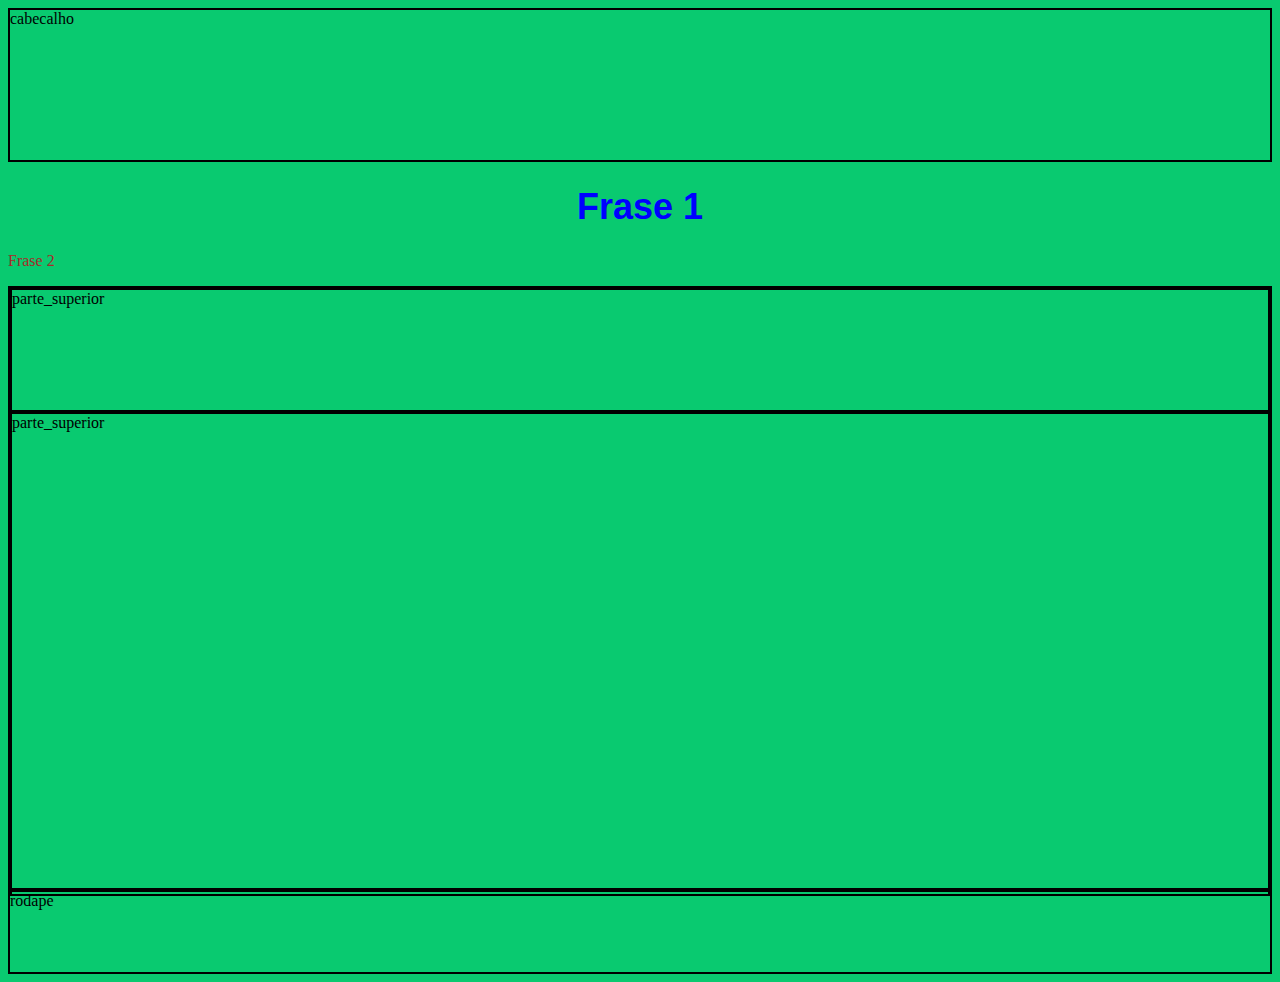
==== index.html @ 735c4c6e "Initial commit" ====
<!DOCTYPE html>
<html lang="pt-br">
    <meta charset="UTF-8">
    <title>Bootcamp Servicenow - Soulcode Academy</title>
    <meta http-equiv="X-UA-Compatible" content="IE=edge">
    <meta name="viewport" content="width=device-width, initial-scale=1.0">
    <meta http-equiv="refresh" content="30">
    <meta name="author" content="Thiago Soares">
    <meta name="description" content="Curso de Servicenow">
    <!--keywords não usado mais no google devido a quantidade usada de caracteres-->
    <meta name="keywords" content="Curso HTML, Curso Servicenow">
    <!--CSS-->
    <link rel="stylesheet" href="./estilo.css">

 <!-- 
  <style>
    body {background-color: powderblue;}
    h1 {color: red;}
    p {color: blue;}
  </style>
 --> 
</head>
  <body>
    <!-- <p><b><i><u>Primeira aula de HTML - Servicenow</u></i></b></p> -->
    <!-- <h1>Testando Extensão</h1> -->
    <div id="cabecalho">cabecalho</div>
      <h1>Frase 1</h1>
      <p>Frase 2</p>

    <div id="corpo">
      <div id="parte_superior">parte_superior</div>
      <div id="parte_inferior">parte_superior</div>
    </div>
    
    <div id="rodape">rodape</div>
  </body>
</html>
---- estilo.css ----
/* SELETOR {
  propriedade1: valor_1;
  propriedade2: valor_2;
}
*/
body {
  background-color: rgb(9, 202, 112);
}

h1{
  color: blue;
  font-family: Verdana, Geneva, Tahoma, sans-serif;
  font-size: 36px;
  /* background-color: darkgoldenrod; */
  text-align: center;
  text-shadow: 10px;
}

p{
  font-size: 16px;
  color: brown;
}

div{
  border: solid 2px;
}

#cabecalho{
  height: 150px;
}

#corpo{
  height: 600px;
}

#rodape{
  height: 80px;
}

#parte_superior{
  height: 120px;
}

#parte_inferior{
  height: 480px;
}
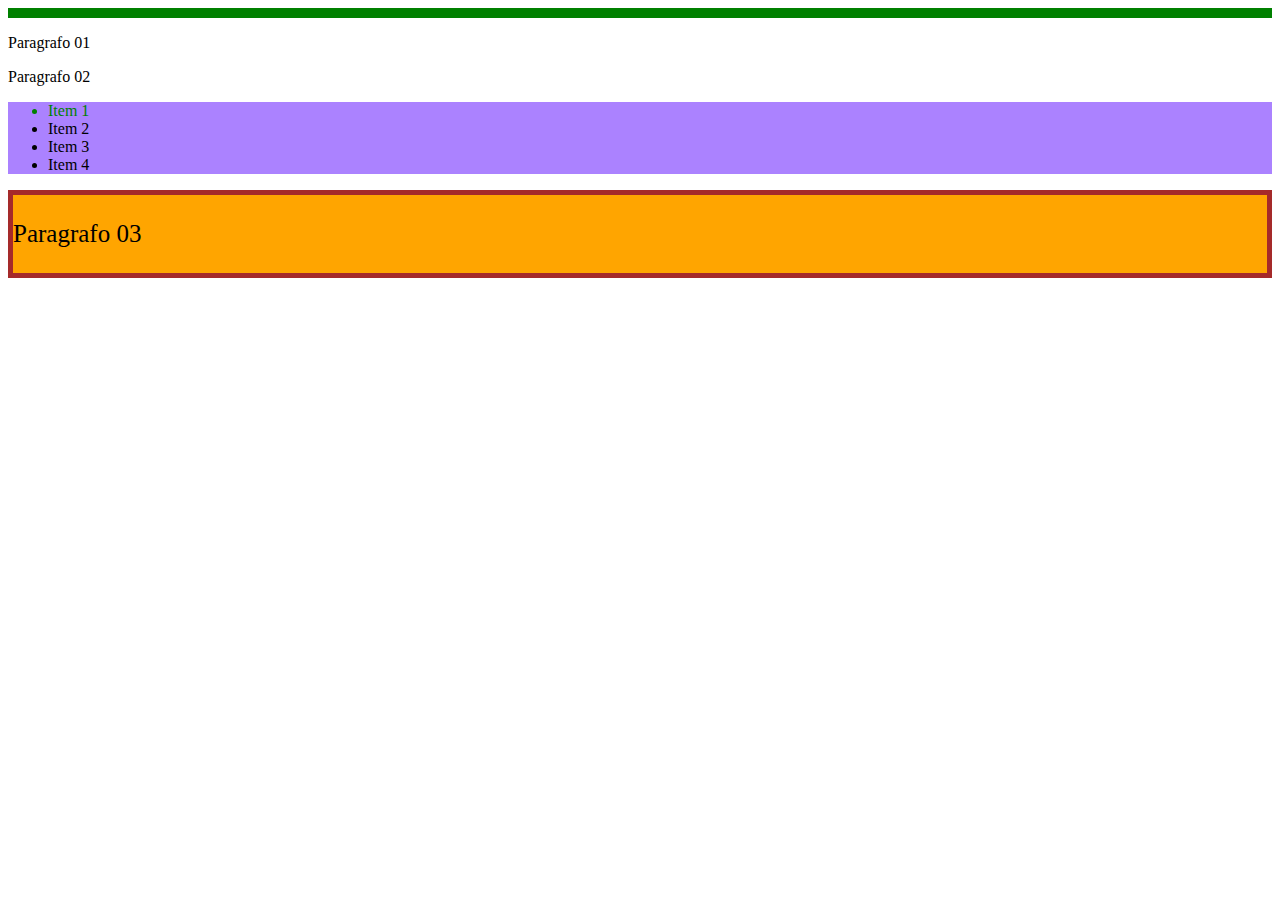
==== commit c51cc424: "update" ====
--- a/index.html
+++ b/index.html
@@ -1,37 +1,37 @@
 <!DOCTYPE html>
 <html lang="pt-br">
-    <meta charset="UTF-8">
-    <title>Bootcamp Servicenow - Soulcode Academy</title>
-    <meta http-equiv="X-UA-Compatible" content="IE=edge">
-    <meta name="viewport" content="width=device-width, initial-scale=1.0">
-    <meta http-equiv="refresh" content="30">
-    <meta name="author" content="Thiago Soares">
-    <meta name="description" content="Curso de Servicenow">
-    <!--keywords não usado mais no google devido a quantidade usada de caracteres-->
-    <meta name="keywords" content="Curso HTML, Curso Servicenow">
-    <!--CSS-->
-    <link rel="stylesheet" href="./estilo.css">
+<head>
+  <meta charset="UTF-8">
+  <meta http-equiv="X-UA-Compatible" content="IE=edge">
+  <meta name="viewport" content="width=device-width, initial-scale=1.0">
+  <title> Segundo Index </title>
+  <link rel="stylesheet" href="./estilo.css" >
+</head>
+<body>
+  <div id="barra_1">
 
- <!-- 
-  <style>
-    body {background-color: powderblue;}
-    h1 {color: red;}
-    p {color: blue;}
-  </style>
- --> 
-</head>
-  <body>
-    <!-- <p><b><i><u>Primeira aula de HTML - Servicenow</u></i></b></p> -->
-    <!-- <h1>Testando Extensão</h1> -->
-    <div id="cabecalho">cabecalho</div>
-      <h1>Frase 1</h1>
-      <p>Frase 2</p>
+  </div>
+  
+  <div id="barra_2">
+    <p> Paragrafo 01 </p>
+    <p> Paragrafo 02 </p>
 
-    <div id="corpo">
-      <div id="parte_superior">parte_superior</div>
-      <div id="parte_inferior">parte_superior</div>
-    </div>
-    
-    <div id="rodape">rodape</div>
-  </body>
+  </div>
+
+  <div id="barra_3">
+    <ul>
+      <li>Item 1</li>
+      <li>Item 2</li>
+      <li>Item 3</li>
+      <li>Item 4</li>
+    </ul>
+  </div>
+  
+  <div id="barra_4">
+    <p> Paragrafo 03</p>
+
+  </div>
+  
+  
+</body>
 </html>--- a/estilo.css
+++ b/estilo.css
@@ -1,46 +1,24 @@
-/* SELETOR {
-  propriedade1: valor_1;
-  propriedade2: valor_2;
+div:nth-child(1){
+  background: red;
 }
-*/
-body {
-  background-color: rgb(9, 202, 112);
+div:nth-last-child(2){
+  background: #ab82ff;
 }
-
-h1{
-  color: blue;
-  font-family: Verdana, Geneva, Tahoma, sans-serif;
-  font-size: 36px;
-  /* background-color: darkgoldenrod; */
-  text-align: center;
-  text-shadow: 10px;
+li:nth-of-type(1){
+  color: green;
 }
-
-p{
-  font-size: 16px;
-  color: brown;
+div:last-child{
+  background: orange;
 }
-
-div{
-  border: solid 2px;
+div:first-of-type{
+  border: solid 5px green;
 }
-
-#cabecalho{
-  height: 150px;
+div:last-of-type{
+  border: solid 5px brown;
 }
-
-#corpo{
-  height: 600px;
+p:only-child{
+  font-size: 25px;
 }
-
-#rodape{
-  height: 80px;
+ul:only-of-type{`
+text-decoration: underline;
 }
-
-#parte_superior{
-  height: 120px;
-}
-
-#parte_inferior{
-  height: 480px;
-}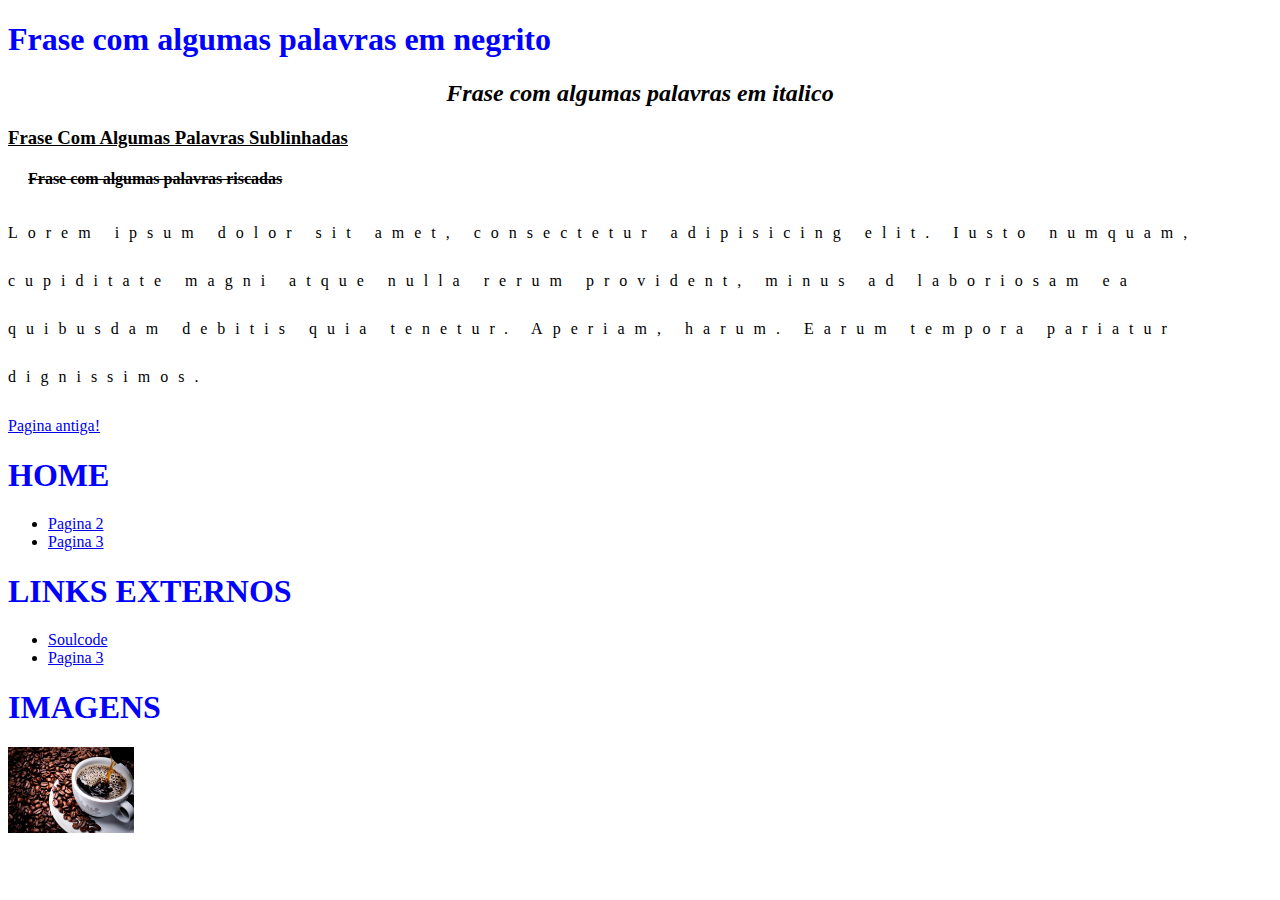
==== commit 2a1dc450: "update" ====
--- a/index.html
+++ b/index.html
@@ -1,37 +1,69 @@
 <!DOCTYPE html>
-<html lang="pt-br">
-<head>
-  <meta charset="UTF-8">
-  <meta http-equiv="X-UA-Compatible" content="IE=edge">
-  <meta name="viewport" content="width=device-width, initial-scale=1.0">
-  <title> Segundo Index </title>
-  <link rel="stylesheet" href="./estilo.css" >
-</head>
-<body>
-  <div id="barra_1">
+<html>
+  <!-- INCIO DOCABEÇALHO -->
+  <head>
+    <title> </title>
+    <style type="text/css">
+      h1 {
+        font-weight: bold;
+        color: blue;
+      }
 
-  </div>
+      h2 {
+        font-style: italic;
+        text-align: center;
+      }
+
+      h3 {
+        text-decoration: underline;
+        text-transform: capitalize;
+      }
+
+      h4 {
+        text-decoration: line-through;
+        text-indent: 20px;
+      }
+
+      p {
+        line-height:  30px;
+        line-height: 300%; /* entre linhas */
+        letter-spacing: 10px; /* entre letras */
+        word-wrap:break-word;
+        
+      }
+
+    </style>
+  </head>
+  <!-- TÉRMINO DO CABEÇALHO -->
   
-  <div id="barra_2">
-    <p> Paragrafo 01 </p>
-    <p> Paragrafo 02 </p>
+  <!-- INÍCIO DO CORPO D PAGINA -->
+  <body>
+    
+    <h1>Frase com algumas <strong>palavras em negrito</strong></h1>
 
-  </div>
+    <h2>Frase com algumas <em>palavras em italico</em></h2>
 
-  <div id="barra_3">
-    <ul>
-      <li>Item 1</li>
-      <li>Item 2</li>
-      <li>Item 3</li>
-      <li>Item 4</li>
-    </ul>
-  </div>
-  
-  <div id="barra_4">
-    <p> Paragrafo 03</p>
+    <h3>Frase com algumas <span style="text-decoration: underline ;">palavras sublinhadas</span></h3>
 
-  </div>
-  
-  
-</body>
+    <h4>Frase com algumas <del>palavras riscadas</del></h4>  
+
+    <p>
+      Lorem ipsum dolor sit amet, consectetur adipisicing elit. Iusto numquam, cupiditate magni atque nulla rerum provident, minus ad laboriosam ea quibusdam debitis quia tenetur. Aperiam, harum. Earum tempora pariatur dignissimos.
+    </p>
+    <a href="./index.oud.html" target="_blank">Pagina antiga!</a>
+    <h1>HOME</h1>
+      <ul>
+        <li><a href="./index.oud.html">Pagina 2</a></li>
+        <li><a href="./index_old2.html">Pagina 3</a></li>
+      </ul>
+
+      <h1>LINKS EXTERNOS</h1>
+      <ul>
+        <li><a href="http://soulcodeacademy.org/" target="_blank">Soulcode</a></li>
+        <li><a href="./index_old2.html">Pagina 3</a></li>
+      </ul>
+      <h1>IMAGENS</h1>
+      <img src="./images/historia_do_cafe-968x660.jpg" alt="Cafezinho diário" style="width: 10%;" height="auto">
+  </body>
+  <!-- TÉRMINO DO CORPO DA PÁGINA -->
 </html>